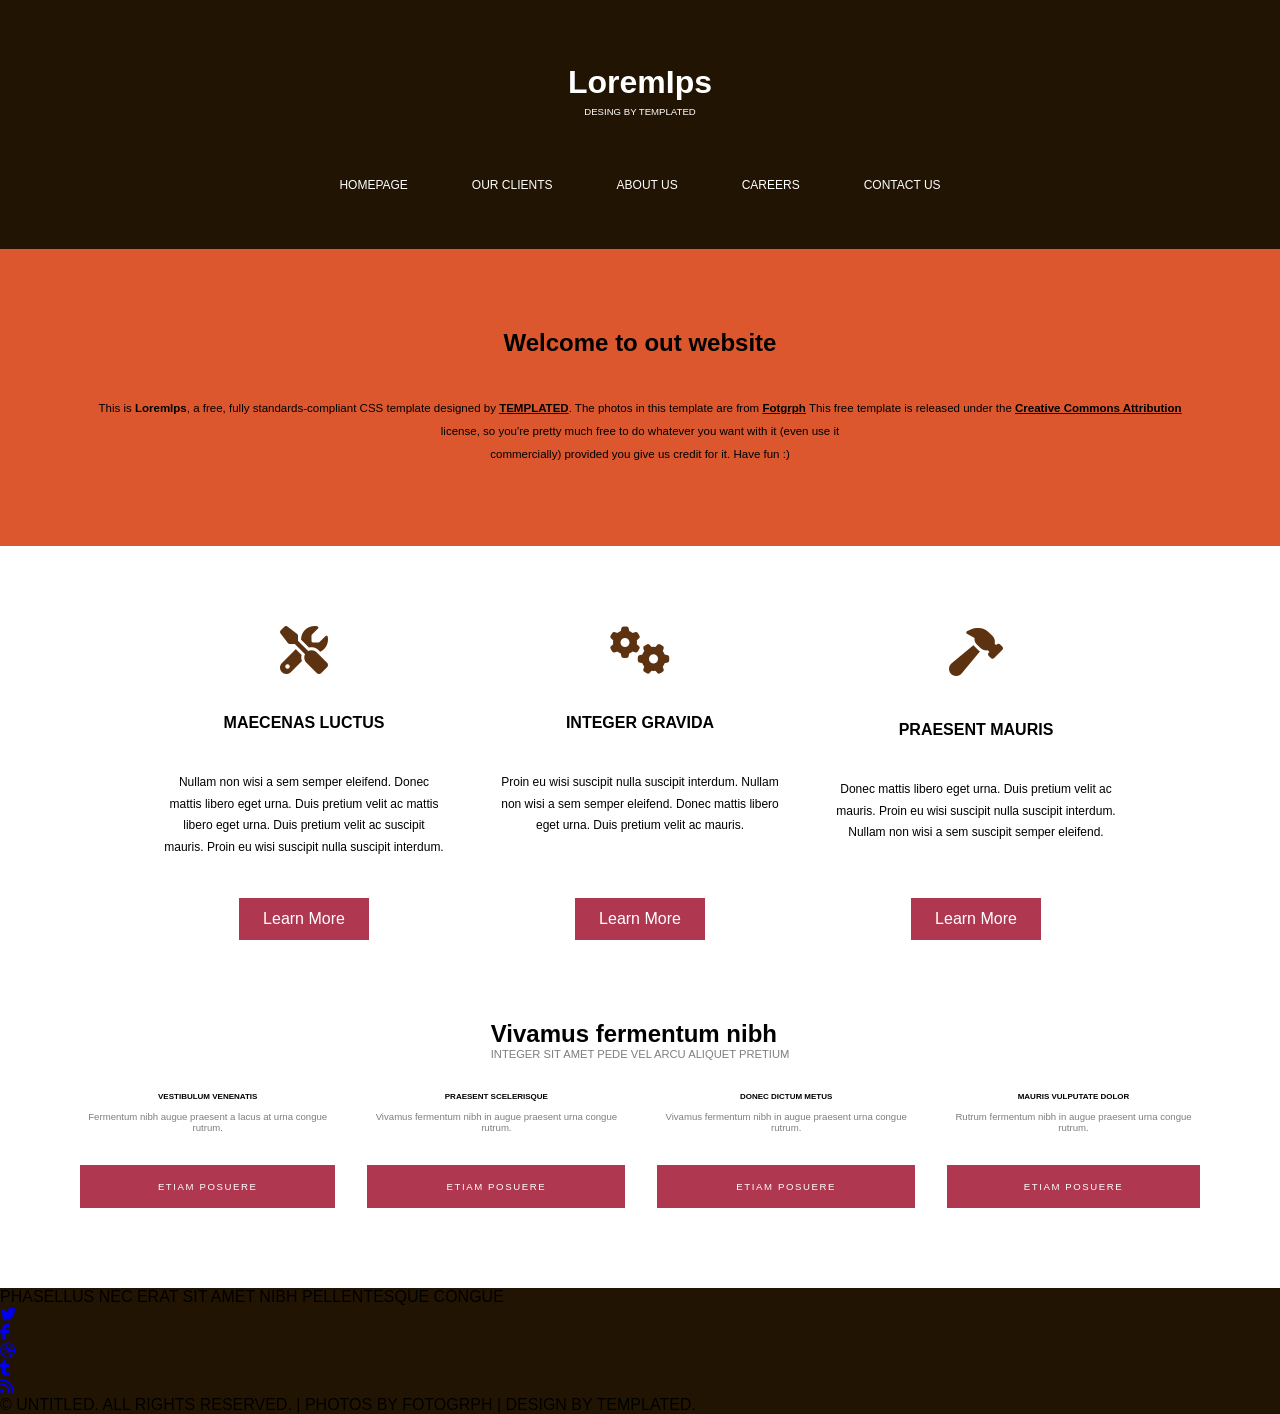
==== index.html @ 2d064c17 "primeiro commit" ====
<!doctype html>
<html lang="pt-br">
  <head>
    <meta charset="UTF-8" />
    <meta http-equiv="X-UA-Compatible" content="IE=edge" />
    <meta name="viewport" content="width=device-width, initial-scale=1.0" />
    <title>Document</title>
    <link
      rel="stylesheet"
      href="https://cdnjs.cloudflare.com/ajax/libs/font-awesome/6.5.0/css/all.min.css"
    />
    <link rel="stylesheet" href="style.css" />
  </head>
  <body>
    <header class="header">
      <div class="header__title-wrapper">
        <h1 class="header__title">LoremIps</h1>
        <span class="header__tagline"
          >Desing by
          <span class="header__tagline--highlight">templated</span>
        </span>
      </div>

      <nav class="nav">
        <ul class="nav__link-list">
          <li class="nav__link-item">
            <a href="#" class="nav__link nav__link-item--active">Homepage</a>
          </li>
          <li class="nav__link-item">
            <a href="#" class="nav__link">Our clients</a>
          </li>
          <li class="nav__link-item">
            <a href="#" class="nav__link">About us</a>
          </li>
          <li class="nav__link-item">
            <a href="#" class="nav__link">Careers</a>
          </li>
          <li class="nav__link-item">
            <a href="#" class="nav__link">Contact us</a>
          </li>
        </ul>
      </nav>
    </header>

    <main class="main">
      <section class="intro-section">
        <h2 class="intro-section__title">Welcome to out website</h2>
        <p class="intro-section__intro">
          This is <strong>LoremIps</strong>, a free, fully standards-compliant CSS template designed
          by <a href="#" class="intro-section__link">TEMPLATED</a>. The photos in this template are
          from <a href="#" class="intro-section__link">Fotgrph</a> This free 
          template is released under the
          <a href="#" class="intro-section__link">Creative Commons Attribution</a> license, so
          you're pretty much free to do whatever you want with it (even use it <br />
          commercially) provided you give us credit for it. Have fun :)
        </p>
      </section>

      <section class="services">
        <div class="services__list">
          <div class="service">
            <i class="fa-solid fa-screwdriver-wrench service__icon"></i>
            <h2 class="service__title">Maecenas Luctus</h2>
            <p class="service__text">
              Nullam non wisi a sem semper eleifend. Donec mattis libero eget urna. Duis pretium
              velit ac mattis libero eget urna. Duis pretium velit ac suscipit mauris. Proin eu wisi
              suscipit nulla suscipit interdum.
            </p>
            <a href="#" class="service__btn">Learn More</a>
          </div>

          <div class="service">
            <i class="fa-solid fa-gears service__icon"></i>
            <h2 class="service__title">Integer Gravida</h2>
            <p class="service__text">
              Proin eu wisi suscipit nulla suscipit interdum. Nullam non wisi a sem semper eleifend.
              Donec mattis libero eget urna. Duis pretium velit ac mauris.
            </p>
            <a href="#" class="service__btn">Learn More</a>
          </div>

          <div class="service">
            <span class="service__icon">
              <i class="fa-solid fa-hammer"></i>
            </span>
            <h2 class="service__title">Praesent Mauris</h2>
            <p class="service__text">
              Donec mattis libero eget urna. Duis pretium velit ac mauris. Proin eu wisi suscipit
              nulla suscipit interdum. Nullam non wisi a sem suscipit semper eleifend.
            </p>
            <a href="#" class="service__btn">Learn More</a>
          </div>
        </div>
      </section>

      <section class="topics">
        <div class="topics__header">
          <h2 class="topics__title">Vivamus fermentum nibh</h2>
          <p class="topics__subtitle">Integer sit amet pede vel arcu aliquet pretium</p>
        </div>

        <div class="topics__list">
          <div class="topic">
            <h3 class="topic__title">Vestibulum Venenatis</h3>
            <p class="topic__text">Fermentum nibh augue praesent a lacus at urna congue rutrum.</p>
            <div class="btn-wrapper"><a href="#" class="topic__btn">Etiam Posuere</a></div>
          </div>

          <div class="topic">
            <h3 class="topic__title">Praesent Scelerisque</h3>
            <p class="topic__text">Vivamus fermentum nibh in augue praesent urna congue rutrum.</p>
            <div class="btn-wrapper"><a href="#" class="topic__btn">Etiam Posuere</a></div>
          </div>

          <div class="topic">
            <h3 class="topic__title">Donec Dictum Metus</h3>
            <p class="topic__text">Vivamus fermentum nibh in augue praesent urna congue rutrum.</p>
            <div class="btn-wrapper"><a href="#" class="topic__btn">Etiam Posuere</a></div>
          </div>

          <div class="topic">
            <h3 class="topic__title">Mauris Vulputate Dolor</h3>
            <p class="topic__text">Rutrum fermentum nibh in augue praesent urna congue rutrum.</p>
            <div class="btn-wrapper"><a href="#" class="topic__btn">Etiam Posuere</a></div>
          </div>
        </div>
      </section>
    </main>

   <footer class="footer">
  <div class="footer__content">
    
    <p class="footer__description">
      PHASELLUS NEC ERAT SIT AMET NIBH PELLENTESQUE CONGUE
    </p>

    <ul class="footer__social-list">
      <li class="footer__social-item">
        <a href="#" class="footer__social-link" aria-label="Twitter">
          <i class="fab fa-twitter"></i>
        </a>
      </li>
      <li class="footer__social-item">
        <a href="#" class="footer__social-link" aria-label="Facebook">
          <i class="fab fa-facebook-f"></i>
        </a>
      </li>
      <li class="footer__social-item">
        <a href="#" class="footer__social-link" aria-label="Dribbble">
          <i class="fab fa-dribbble"></i>
        </a>
      </li>
      <li class="footer__social-item">
        <a href="#" class="footer__social-link" aria-label="Tumblr">
          <i class="fab fa-tumblr"></i>
        </a>
      </li>
      <li class="footer__social-item">
        <a href="#" class="footer__social-link" aria-label="RSS">
          <i class="fas fa-rss"></i>
        </a>
      </li>
    </ul>

    <p class="footer__copyright">
      © UNTITLED. ALL RIGHTS RESERVED. | PHOTOS BY <span class="footer__highlight">FOTOGRPH</span> | DESIGN BY <span class="footer__highlight">TEMPLATED</span>.
    </p>

  </div>
</footer>
  </body>
</html>
---- style.css ----
:root {
    --color-dark:  rgb(34, 20, 3);
    --color-orange: rgb(220, 87, 45);
    --color-pink: rgb(175, 55, 79);
    --color-gold: rgb(93, 50, 16);
    --color-white-500: rgb(255, 255, 255);
    --color-white-200: rgba(255, 255, 255, 0.5);
    --color-black: rgb(0, 0, 0);

}

* {
    margin: 0;
    padding: 0;
    box-sizing: border-box;
}

body {
    font-family: Arial, Helvetica, sans-serif;
}

.header {
    background-color: var(--color-dark);
    color: var(--color-white-500);
    display: flex;
    flex-direction: column;
    align-items: center;
    padding: 4rem 0 3rem 0;
    gap: 3rem;
}

.header__title-wrapper {
    text-align: center;
}

.header__tagline {
    color: var(--color-white);
    font-size: .6rem;
    text-transform: uppercase;

}

.header__tagline--highlight {
    color: var(--color-white-500);
}

.nav__link-list {
    display: flex;
    gap: 2rem;
    list-style-type: none;
}
.nav__link-item {
    padding: .5rem 1rem;
    transition: .3s ease;
}

.nav__link-item:hover {
    background-color: var(--color-pink);
}

.nav__link {
    color: var(--color-white-500);
    font-size: .75rem;
    text-decoration: none;
    text-transform: uppercase;
}

.intro-section {
    text-align: center;
    padding: 5rem;
    background-color: var(--color-orange);
}

.intro-section__title {
    margin-bottom: 2.5rem;
}

.intro-section__intro{
    font-size: .72rem;
    line-height: 2;
}

.intro-section__link {
    color: var(--color-black);
    font-weight: 600;
}

.services {
    padding: 5rem;
}

.services__list {
    display: flex;
    justify-content: center;
    gap: 3.5rem;
}

.service {
    display: flex;
    flex-direction: column;
    gap: 2.5rem;
    max-width: 280px;
    text-align: center;
    align-items: center;
}

.service__icon {
    color: var(--color-gold);
    font-size: 3rem;
}

.service__title {
    font-size: 1rem;
    text-transform: uppercase;
}

.service__text {
    font-size: .75rem;
    line-height: 1.8;
}

.service__btn {
    background-color: var(--color-pink);
    color: var(--color-white-500);
    text-decoration: none;
    padding: .75rem 1.5rem;
    margin-top: auto;
    transition: .3s ease-in-out;
}

.service__btn:hover{
    filter: brightness(1.2) ;
    transform: scale(1.1);
}

.topics {
    display: flex;
    flex-direction: column;
    align-items: center;
    padding: 0 5rem 5rem 5rem;
}

.topics__subtitle {
    font-size: .7rem;
    text-transform: uppercase;
    opacity: .5;
    margin-bottom: 2rem;
}

.topics__list {
    display: flex;
    justify-content: space-between;
    gap: 2rem;
}

.topic {
    max-width: 280px;
    text-align: center;
}

.topic__title {
    font-size: .5rem;
    text-transform: uppercase;
    text-align: center;
    margin-bottom: .6rem ;
}

.topic__text {
    opacity: .5;
    margin-bottom: 2rem;
    font-size: .6rem;
}

.btn-wrapper{
    background-color: var(--color-pink);
    display: flex;
    padding: 1rem 1.5rem;
    justify-content: center;
    align-items: center;
    transition: .3s ease;
    cursor: pointer;
}

.btn-wrapper:hover{
    filter: brightness(1.2) ;
    transform: scale(1.1);
}

.topic__btn {
    color: var(--color-white-500);
    font-size: .6rem;
    text-decoration: none;
    text-transform: uppercase;
    letter-spacing: .1rem;
}

.footer{
    background-color: var(--color-dark);
}
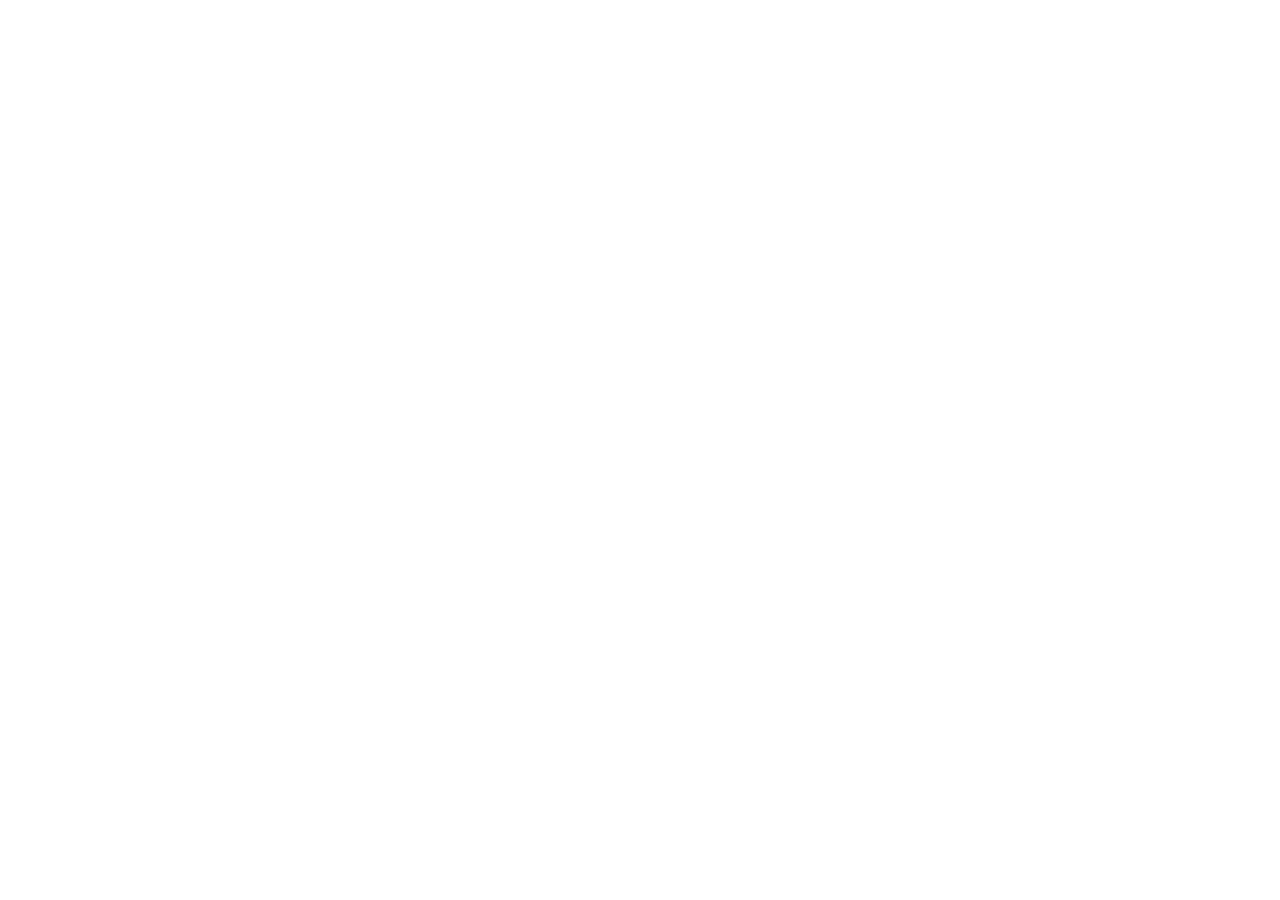
==== commit 954c241a: "adicionar index.html" ====
--- a/index.html
+++ b/index.html
@@ -1,172 +1,9 @@
 <!doctype html>
-<html lang="pt-br">
+<html lang="pr-br">
   <head>
     <meta charset="UTF-8" />
-    <meta http-equiv="X-UA-Compatible" content="IE=edge" />
     <meta name="viewport" content="width=device-width, initial-scale=1.0" />
-    <title>Document</title>
-    <link
-      rel="stylesheet"
-      href="https://cdnjs.cloudflare.com/ajax/libs/font-awesome/6.5.0/css/all.min.css"
-    />
-    <link rel="stylesheet" href="style.css" />
+    <title>Rony Oliveira</title>
   </head>
-  <body>
-    <header class="header">
-      <div class="header__title-wrapper">
-        <h1 class="header__title">LoremIps</h1>
-        <span class="header__tagline"
-          >Desing by
-          <span class="header__tagline--highlight">templated</span>
-        </span>
-      </div>
-
-      <nav class="nav">
-        <ul class="nav__link-list">
-          <li class="nav__link-item">
-            <a href="#" class="nav__link nav__link-item--active">Homepage</a>
-          </li>
-          <li class="nav__link-item">
-            <a href="#" class="nav__link">Our clients</a>
-          </li>
-          <li class="nav__link-item">
-            <a href="#" class="nav__link">About us</a>
-          </li>
-          <li class="nav__link-item">
-            <a href="#" class="nav__link">Careers</a>
-          </li>
-          <li class="nav__link-item">
-            <a href="#" class="nav__link">Contact us</a>
-          </li>
-        </ul>
-      </nav>
-    </header>
-
-    <main class="main">
-      <section class="intro-section">
-        <h2 class="intro-section__title">Welcome to out website</h2>
-        <p class="intro-section__intro">
-          This is <strong>LoremIps</strong>, a free, fully standards-compliant CSS template designed
-          by <a href="#" class="intro-section__link">TEMPLATED</a>. The photos in this template are
-          from <a href="#" class="intro-section__link">Fotgrph</a> This free 
-          template is released under the
-          <a href="#" class="intro-section__link">Creative Commons Attribution</a> license, so
-          you're pretty much free to do whatever you want with it (even use it <br />
-          commercially) provided you give us credit for it. Have fun :)
-        </p>
-      </section>
-
-      <section class="services">
-        <div class="services__list">
-          <div class="service">
-            <i class="fa-solid fa-screwdriver-wrench service__icon"></i>
-            <h2 class="service__title">Maecenas Luctus</h2>
-            <p class="service__text">
-              Nullam non wisi a sem semper eleifend. Donec mattis libero eget urna. Duis pretium
-              velit ac mattis libero eget urna. Duis pretium velit ac suscipit mauris. Proin eu wisi
-              suscipit nulla suscipit interdum.
-            </p>
-            <a href="#" class="service__btn">Learn More</a>
-          </div>
-
-          <div class="service">
-            <i class="fa-solid fa-gears service__icon"></i>
-            <h2 class="service__title">Integer Gravida</h2>
-            <p class="service__text">
-              Proin eu wisi suscipit nulla suscipit interdum. Nullam non wisi a sem semper eleifend.
-              Donec mattis libero eget urna. Duis pretium velit ac mauris.
-            </p>
-            <a href="#" class="service__btn">Learn More</a>
-          </div>
-
-          <div class="service">
-            <span class="service__icon">
-              <i class="fa-solid fa-hammer"></i>
-            </span>
-            <h2 class="service__title">Praesent Mauris</h2>
-            <p class="service__text">
-              Donec mattis libero eget urna. Duis pretium velit ac mauris. Proin eu wisi suscipit
-              nulla suscipit interdum. Nullam non wisi a sem suscipit semper eleifend.
-            </p>
-            <a href="#" class="service__btn">Learn More</a>
-          </div>
-        </div>
-      </section>
-
-      <section class="topics">
-        <div class="topics__header">
-          <h2 class="topics__title">Vivamus fermentum nibh</h2>
-          <p class="topics__subtitle">Integer sit amet pede vel arcu aliquet pretium</p>
-        </div>
-
-        <div class="topics__list">
-          <div class="topic">
-            <h3 class="topic__title">Vestibulum Venenatis</h3>
-            <p class="topic__text">Fermentum nibh augue praesent a lacus at urna congue rutrum.</p>
-            <div class="btn-wrapper"><a href="#" class="topic__btn">Etiam Posuere</a></div>
-          </div>
-
-          <div class="topic">
-            <h3 class="topic__title">Praesent Scelerisque</h3>
-            <p class="topic__text">Vivamus fermentum nibh in augue praesent urna congue rutrum.</p>
-            <div class="btn-wrapper"><a href="#" class="topic__btn">Etiam Posuere</a></div>
-          </div>
-
-          <div class="topic">
-            <h3 class="topic__title">Donec Dictum Metus</h3>
-            <p class="topic__text">Vivamus fermentum nibh in augue praesent urna congue rutrum.</p>
-            <div class="btn-wrapper"><a href="#" class="topic__btn">Etiam Posuere</a></div>
-          </div>
-
-          <div class="topic">
-            <h3 class="topic__title">Mauris Vulputate Dolor</h3>
-            <p class="topic__text">Rutrum fermentum nibh in augue praesent urna congue rutrum.</p>
-            <div class="btn-wrapper"><a href="#" class="topic__btn">Etiam Posuere</a></div>
-          </div>
-        </div>
-      </section>
-    </main>
-
-   <footer class="footer">
-  <div class="footer__content">
-    
-    <p class="footer__description">
-      PHASELLUS NEC ERAT SIT AMET NIBH PELLENTESQUE CONGUE
-    </p>
-
-    <ul class="footer__social-list">
-      <li class="footer__social-item">
-        <a href="#" class="footer__social-link" aria-label="Twitter">
-          <i class="fab fa-twitter"></i>
-        </a>
-      </li>
-      <li class="footer__social-item">
-        <a href="#" class="footer__social-link" aria-label="Facebook">
-          <i class="fab fa-facebook-f"></i>
-        </a>
-      </li>
-      <li class="footer__social-item">
-        <a href="#" class="footer__social-link" aria-label="Dribbble">
-          <i class="fab fa-dribbble"></i>
-        </a>
-      </li>
-      <li class="footer__social-item">
-        <a href="#" class="footer__social-link" aria-label="Tumblr">
-          <i class="fab fa-tumblr"></i>
-        </a>
-      </li>
-      <li class="footer__social-item">
-        <a href="#" class="footer__social-link" aria-label="RSS">
-          <i class="fas fa-rss"></i>
-        </a>
-      </li>
-    </ul>
-
-    <p class="footer__copyright">
-      © UNTITLED. ALL RIGHTS RESERVED. | PHOTOS BY <span class="footer__highlight">FOTOGRPH</span> | DESIGN BY <span class="footer__highlight">TEMPLATED</span>.
-    </p>
-
-  </div>
-</footer>
-  </body>
+  <body></body>
 </html>
